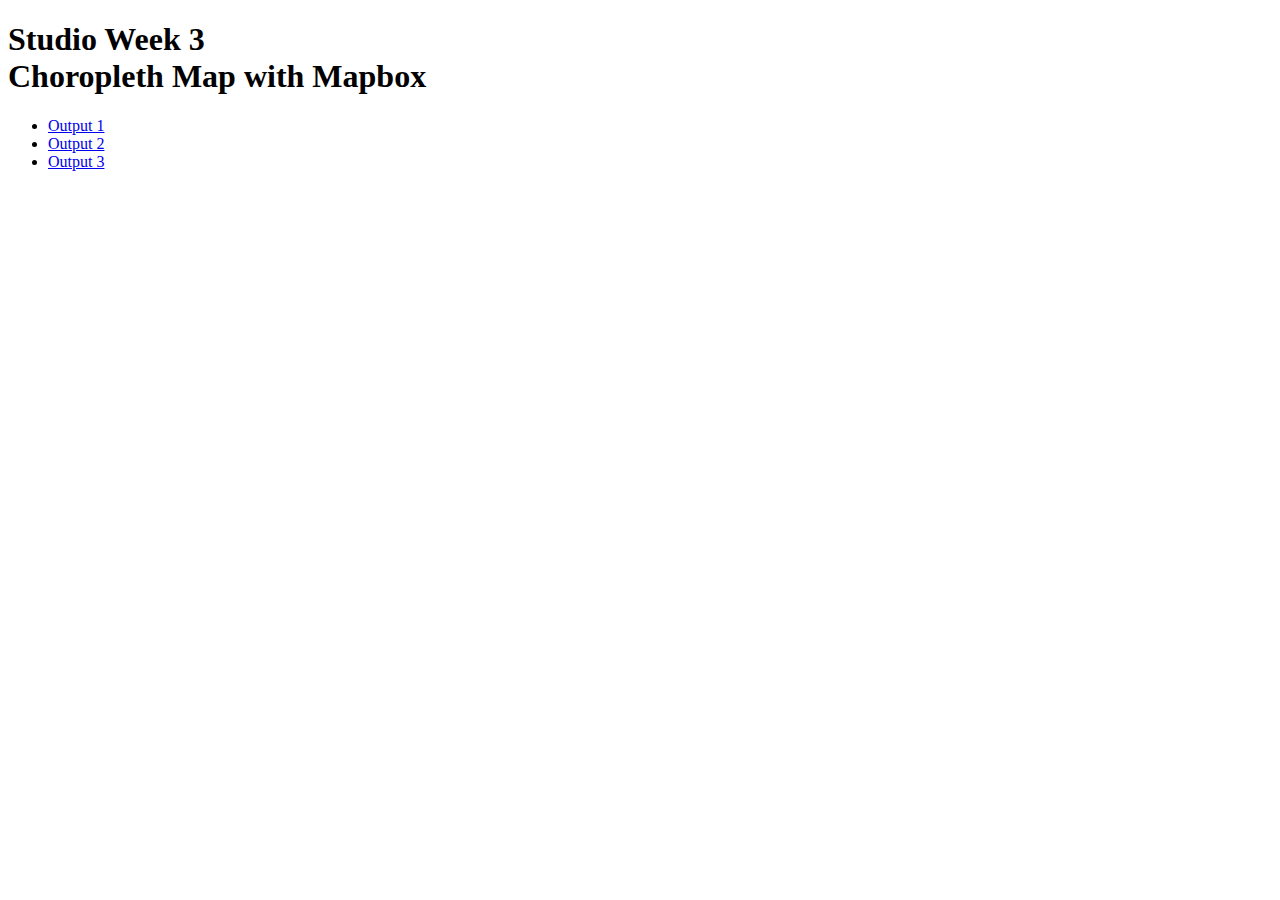
==== index.html @ 1f4c9eaf "Update index.html" ====
<!DOCTYPE html>
<html>

<head>
  <title>Studio Week 3</title>
  <!-- Add Mapbox GL JS JavaScript file -->
  <script>src='https://api.tiles.mapbox.com/mapbox-gl-js/v1.5.0/mapbox-gl.js'</script>
  <!-- Add in the Mapbox GL JS CSS file -->
  <link rel="stylesheet" href="https://api.tiles.mapbox.com/mapbox-gl-js/v1.5.0/mapbox-gl.css">
  <!-- Add CSS styling info for the map -->
  <style type="text/css">
    #mapId {
      top: 200 px;
    }
  </style>
  <!-- Adding styling info for page layout by reading in a CSS file -->
  <link rel="stylesheet" href="styles.css">

</head>

<body>
  <h1>Studio Week 3 <br> Choropleth Map with Mapbox </h1>
  <!-- Add multiple pages to web page-->
  <!-- active class displays the grey box around current page-->
  <ul>
  	<li><a class="active" href="index.html" target="_self">Output 1</a></li>
    <li><a href="mapbox-interaction.html" target="_self">Output 2</a></li>
    <li><a href="mapbox-turfjs.html" target="_self">Output 3</a></li>
  </ul>
  <br>

  <!-- Add a div to give the map somewhere to go -->
  <div id="mapId"></div>

  <script>
    // Add your access token
  mapboxgl.accessToken = 'pk.eyJ1IjoiY29tb3JlaG91c2UxNjIwIiwiYSI6ImNrbGpzdG9zazBudW0ydXBmZDE4Nmx2cHgifQ.mVF4ibqhEiChmb8ShMbehQ';
    // Create a variable called "map" to house your map
  var map = new mapboxgl.Map({
  style: "mapbox://styles/comorehouse1620/cknqj7ux301q317n63g9eirub",
  container: "mapId"
  });
    // Add a legend
  for (i = 0; i < layers.length; i++) {
    var layer = layers[i];
    var color = colors[i];
    var item = document.createElement('div');
    var key = document.createElement('span');
    key.className = 'legend-key';
    key.style.backgroundColor = color;

    var value = document.createElement('span');
    value.innerHTML = layer;
    item.appendChild(key);
    item.appendChild(value);
    legend.appendChild(item);
  }

    // Add the information window
  map.on('mousemove', function(e) {
    var states = map.queryRenderedFeatures(e.point, {
      layers: ['statedata']
    });

    if (states.length > 0) {
      document.getElementById('pd').innerHTML = '<h3><strong>' + states[0].properties.name + '</strong></h3><p><strong><em>' + states[0].properties.density + '</strong> people per square mile</em></p>';
    } else {
      document.getElementById('pd').innerHTML = '<p>Hover over a state!</p>';
    }
  });

  map.fitBounds([[-133.2421875, 16.972741], [-47.63671875, 52.696361]]);
  </script>
</body>

</html>
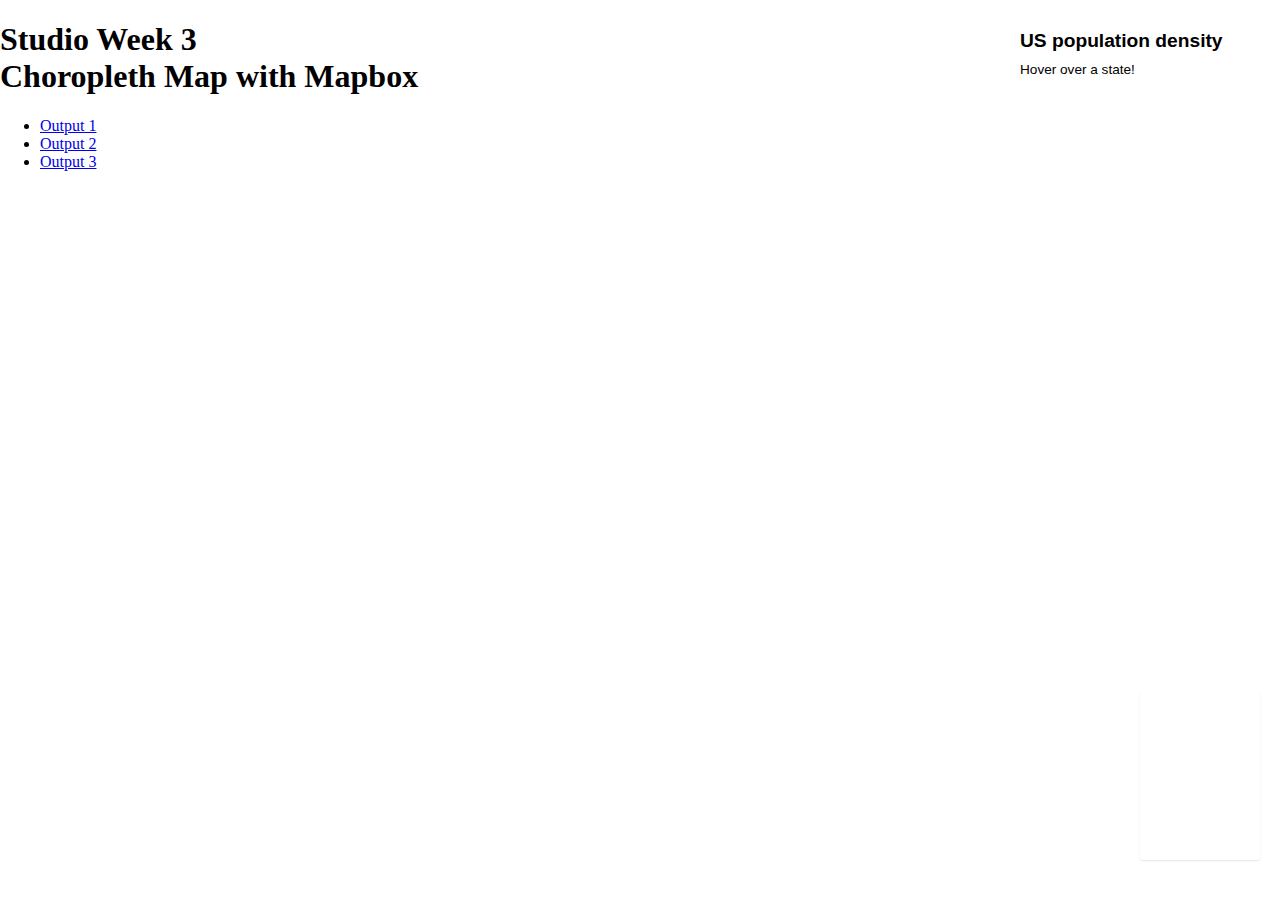
==== commit 38966709: "Update index.html" ====
--- a/index.html
+++ b/index.html
@@ -4,13 +4,78 @@
 <head>
   <title>Studio Week 3</title>
   <!-- Add Mapbox GL JS JavaScript file -->
-  <script>src='https://api.tiles.mapbox.com/mapbox-gl-js/v1.5.0/mapbox-gl.js'</script>
+  <script src='https://api.mapbox.com/mapbox-gl-js/v2.2.0/mapbox-gl.js'></script>
   <!-- Add in the Mapbox GL JS CSS file -->
-  <link rel="stylesheet" href="https://api.tiles.mapbox.com/mapbox-gl-js/v1.5.0/mapbox-gl.css">
+  <link href='https://api.mapbox.com/mapbox-gl-js/v2.2.0/mapbox-gl.css' rel='stylesheet' />
   <!-- Add CSS styling info for the map -->
   <style type="text/css">
-    #mapId {
+    body {
+      margin: 0;
+      padding: 0;
+    }
+
+    h2,
+    h3 {
+      margin: 10px;
+      font-size: 1.2em;
+    }
+
+    h3 {
+      font-size: 1em;
+    }
+
+    p {
+      font-size: 0.85em;
+      margin: 10px;
+      text-align: left;
+    }
+
+/**
+* Create a position for the map
+* on the page */
+    #map {
+      position: absolute;
       top: 200 px;
+      bottom: 0;
+      width: 100%;
+    }
+
+/**
+* Set rules for how the map overlays
+* (information box and legend) will be displayed
+* on the page. */
+    .map-overlay {
+      position: absolute;
+      bottom: 0;
+      right: 0;
+      background: rgba(255, 255, 255, 0.8);
+      margin-right: 20px;
+      font-family: Arial, sans-serif;
+      overflow: auto;
+      border-radius: 3px;
+    }
+    #features {
+      top: 0;
+      height: 100px;
+      margin-top: 20px;
+      width: 250px;
+    }
+
+    #legend {
+      padding: 10px;
+      box-shadow: 0 1px 2px rgba(0, 0, 0, 0.1);
+      line-height: 18px;
+      height: 150px;
+      margin-bottom: 40px;
+      width: 100px;
+    }
+
+    .legend-key {
+      display: inline-block;
+      border-radius: 20%;
+      width: 10px;
+      height: 10px;
+      margin-right: 5px;
     }
   </style>
   <!-- Adding styling info for page layout by reading in a CSS file -->
@@ -30,7 +95,9 @@
   <br>
 
   <!-- Add a div to give the map somewhere to go -->
-  <div id="mapId"></div>
+  <div id="map"></div>
+  <div class='map-overlay' id='features'><h2>US population density</h2><div id='pd'><p>Hover over a state!</p></div></div>
+  <div class='map-overlay' id='legend'></div>
 
   <script>
     // Add your access token
@@ -38,7 +105,7 @@
     // Create a variable called "map" to house your map
   var map = new mapboxgl.Map({
   style: "mapbox://styles/comorehouse1620/cknqj7ux301q317n63g9eirub",
-  container: "mapId"
+  container: "map"
   });
     // Add a legend
   for (i = 0; i < layers.length; i++) {
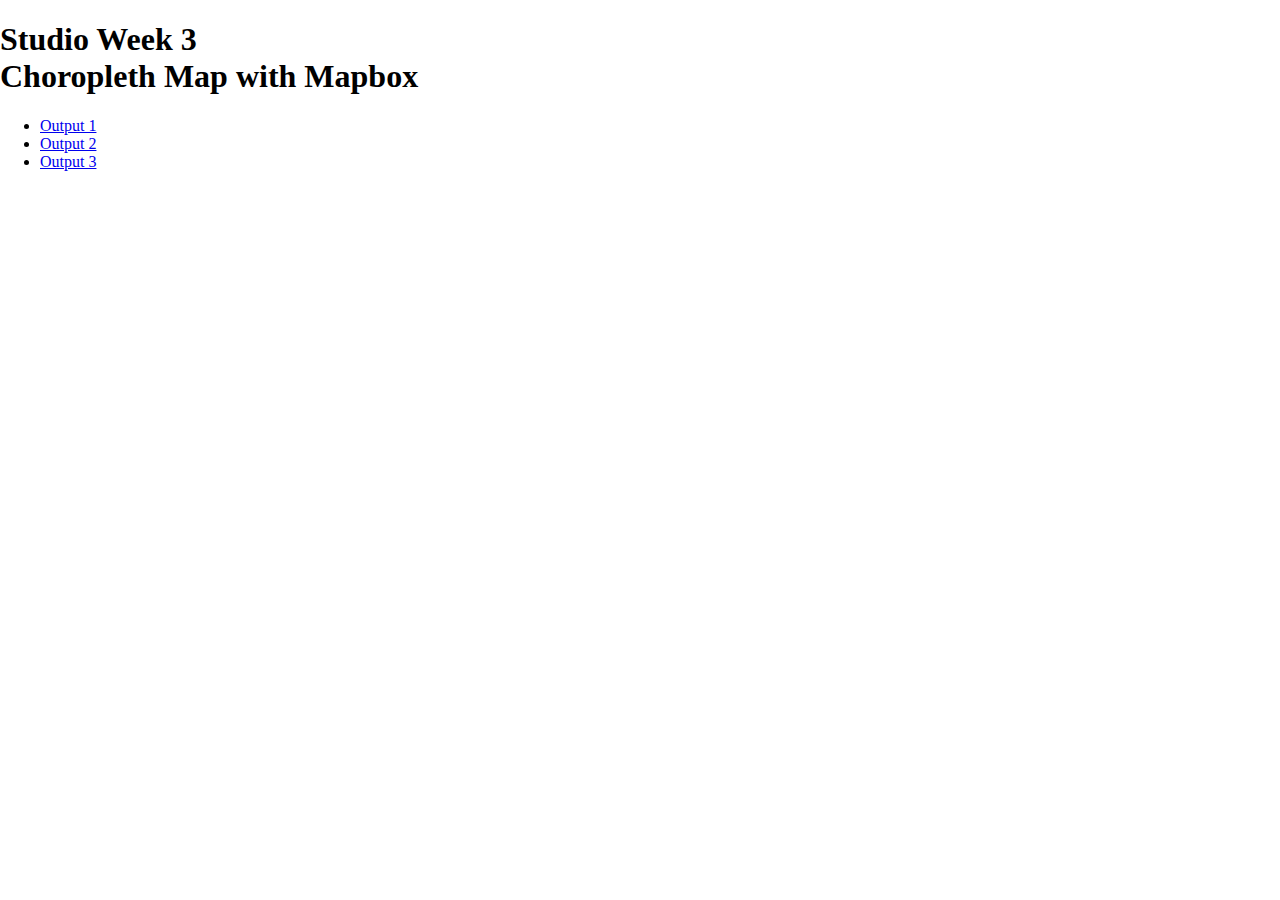
==== commit 83f929b1: "index" ====
--- a/index.html
+++ b/index.html
@@ -95,49 +95,17 @@
   <br>
 
   <!-- Add a div to give the map somewhere to go -->
-  <div id="map"></div>
-  <div class='map-overlay' id='features'><h2>US population density</h2><div id='pd'><p>Hover over a state!</p></div></div>
-  <div class='map-overlay' id='legend'></div>
+    <div id="mapId"></div>
 
-  <script>
+    <script>
     // Add your access token
-  mapboxgl.accessToken = 'pk.eyJ1IjoiY29tb3JlaG91c2UxNjIwIiwiYSI6ImNrbGpzdG9zazBudW0ydXBmZDE4Nmx2cHgifQ.mVF4ibqhEiChmb8ShMbehQ';
+    mapboxgl.accessToken = 'pk.eyJ1IjoiY29tb3JlaG91c2UxNjIwIiwiYSI6ImNrbGpzdG9zazBudW0ydXBmZDE4Nmx2cHgifQ.mVF4ibqhEiChmb8ShMbehQ';
     // Create a variable called "map" to house your map
-  var map = new mapboxgl.Map({
-  style: "mapbox://styles/comorehouse1620/cknqj7ux301q317n63g9eirub",
-  container: "map"
-  });
-    // Add a legend
-  for (i = 0; i < layers.length; i++) {
-    var layer = layers[i];
-    var color = colors[i];
-    var item = document.createElement('div');
-    var key = document.createElement('span');
-    key.className = 'legend-key';
-    key.style.backgroundColor = color;
-
-    var value = document.createElement('span');
-    value.innerHTML = layer;
-    item.appendChild(key);
-    item.appendChild(value);
-    legend.appendChild(item);
-  }
-
-    // Add the information window
-  map.on('mousemove', function(e) {
-    var states = map.queryRenderedFeatures(e.point, {
-      layers: ['statedata']
+    var map = new mapboxgl.Map({
+    container: "mapId",
+    style: "mapbox://styles/comorehouse1620/cknqj7ux301q317n63g9eirub"
     });
-
-    if (states.length > 0) {
-      document.getElementById('pd').innerHTML = '<h3><strong>' + states[0].properties.name + '</strong></h3><p><strong><em>' + states[0].properties.density + '</strong> people per square mile</em></p>';
-    } else {
-      document.getElementById('pd').innerHTML = '<p>Hover over a state!</p>';
-    }
-  });
-
-  map.fitBounds([[-133.2421875, 16.972741], [-47.63671875, 52.696361]]);
-  </script>
+    </script>
 </body>
 
 </html>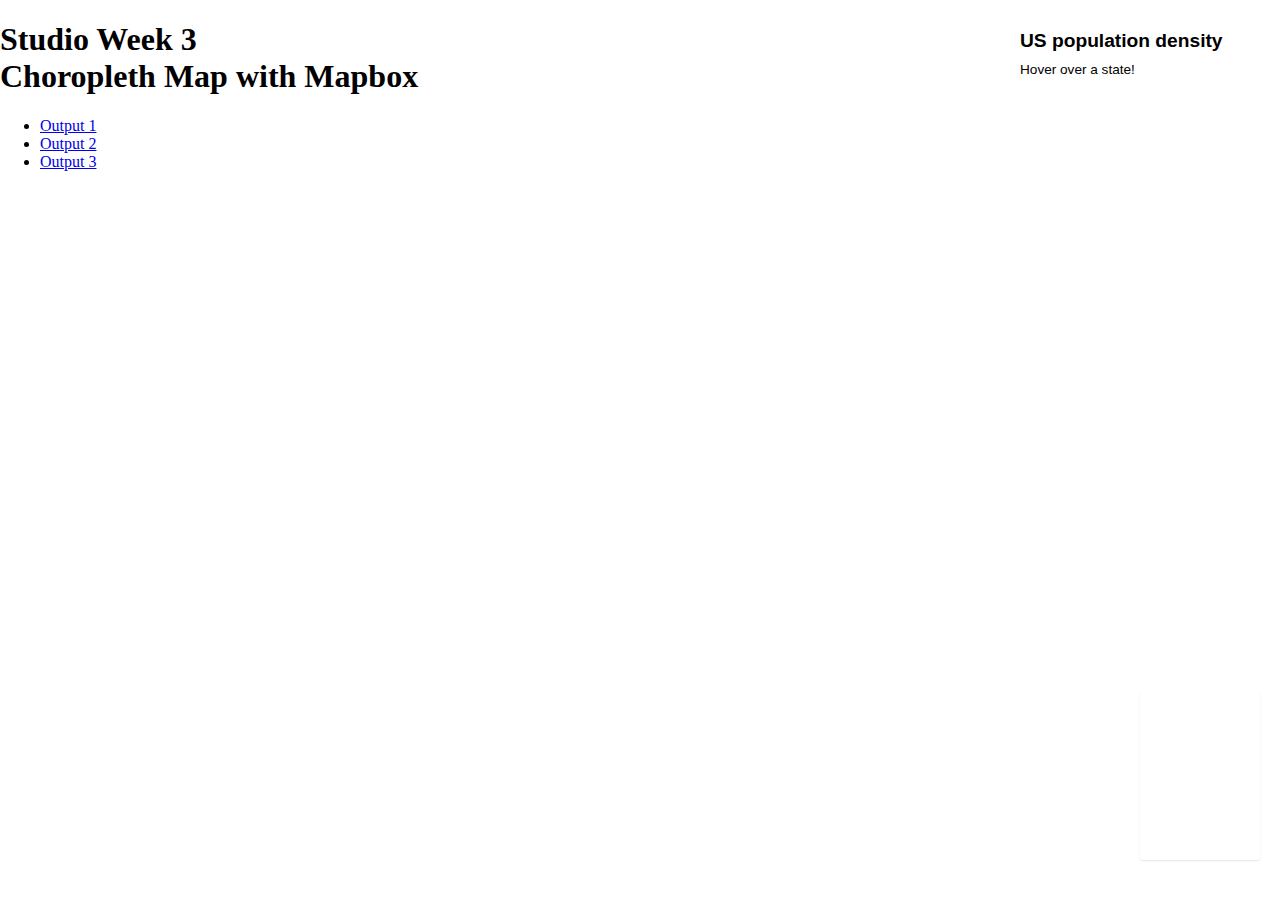
==== commit d5568cd2: "Update index.html" ====
--- a/index.html
+++ b/index.html
@@ -2,13 +2,15 @@
 <html>
 
 <head>
+  <meta charset="utf-8" />
   <title>Studio Week 3</title>
+  <meta name="viewport" content="width=device-width, initial-scale=1" />
   <!-- Add Mapbox GL JS JavaScript file -->
   <script src='https://api.mapbox.com/mapbox-gl-js/v2.2.0/mapbox-gl.js'></script>
   <!-- Add in the Mapbox GL JS CSS file -->
   <link href='https://api.mapbox.com/mapbox-gl-js/v2.2.0/mapbox-gl.css' rel='stylesheet' />
   <!-- Add CSS styling info for the map -->
-  <style type="text/css">
+  <style>
     body {
       margin: 0;
       padding: 0;
@@ -35,7 +37,7 @@
 * on the page */
     #map {
       position: absolute;
-      top: 200 px;
+      top: 200px;
       bottom: 0;
       width: 100%;
     }
@@ -56,7 +58,7 @@
     }
     #features {
       top: 0;
-      height: 100px;
+      height: 200px;
       margin-top: 20px;
       width: 250px;
     }
@@ -95,17 +97,90 @@
   <br>
 
   <!-- Add a div to give the map somewhere to go -->
-    <div id="mapId"></div>
+  <div id='map'></div>
+  <div class='map-overlay' id='features'>
+    <h2>US population density</h2>
+    <div id="pd"><p>Hover over a state!</p></div>
+  </div>
+  <div class='map-overlay' id='legend'></div>
 
-    <script>
+  <script>
     // Add your access token
     mapboxgl.accessToken = 'pk.eyJ1IjoiY29tb3JlaG91c2UxNjIwIiwiYSI6ImNrbGpzdG9zazBudW0ydXBmZDE4Nmx2cHgifQ.mVF4ibqhEiChmb8ShMbehQ';
     // Create a variable called "map" to house your map
     var map = new mapboxgl.Map({
-    container: "mapId",
-    style: "mapbox://styles/comorehouse1620/cknqj7ux301q317n63g9eirub"
+    container: 'map',
+    style: 'mapbox://styles/comorehouse1620/cknqj7ux301q317n63g9eirub'
     });
-    </script>
+    // wait for map to load before adjusting it
+    map.on('load', function () {
+    // make a pointer cursor
+      map.getCanvas().style.cursor = 'default';
+      // set map bounds to the continental US
+      map.fitBounds([
+      [-133.2421875, 16.972741],
+      [-47.63671875, 52.696361]
+      ]);
+
+      // make a pointer cursor
+      map.getCanvas().style.cursor = 'default';
+      // define layer names
+      var layers = [
+      '0-10',
+      '10-20',
+      '20-50',
+      '50-100',
+      '100-200',
+      '200-500',
+      '500-1000',
+      '1000+'
+      ];
+      var colors = [
+      '#FFEDA0',
+      '#FED976',
+      '#FEB24C',
+      '#FD8D3C',
+      '#FC4E2A',
+      '#E31A1C',
+      '#BD0026',
+      '#800026'
+      ];
+
+      // create legend
+      for (i = 0; i < layers.length; i++) {
+      var layer = layers[i];
+      var color = colors[i];
+      var item = document.createElement('div');
+      var key = document.createElement('span');
+      key.className = 'legend-key';
+      key.style.backgroundColor = color;
+      
+      var value = document.createElement('span');
+      value.innerHTML = layer;
+      item.appendChild(key);
+      item.appendChild(value);
+      legend.appendChild(item);
+      }
+
+      // change info window on hover
+      map.on('mousemove', function (e) {
+        var states = map.queryRenderedFeatures(e.point, {
+          layers: ['statedata']
+        });
+      
+      if (states.length > 0) {
+        document.getElementById('pd').innerHTML =
+          '<h3><strong>' +
+          states[0].properties.name +
+          '</strong></h3><p><strong><em>' +
+          states[0].properties.density +
+          '</strong> people per square mile</em></p>';
+      } else {
+        document.getElementById('pd').innerHTML =
+          '<p>Hover over a state!</p>';
+        }
+      });
+    });
+  </script>
 </body>
-
 </html>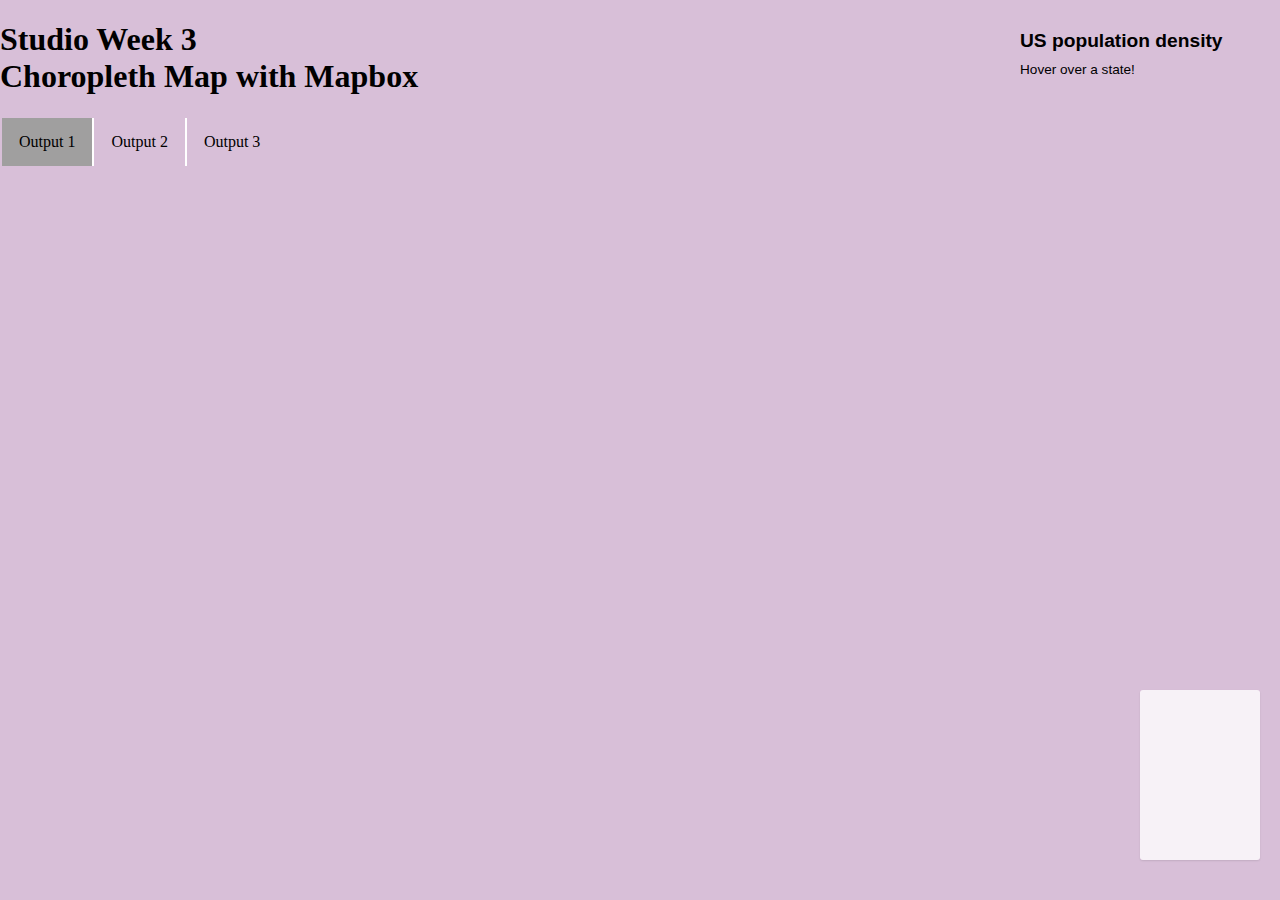
==== commit 25b3b726: "Update index.html" ====
--- a/index.html
+++ b/index.html
@@ -58,9 +58,10 @@
     }
     #features {
       top: 0;
-      height: 200px;
+      height: 150px;
       margin-top: 20px;
       width: 250px;
+      background-color: thistle;
     }
 
     #legend {
--- a/styles.css
+++ b/styles.css
@@ -0,0 +1,39 @@
+
+ul {
+ list-style-type: none;
+ margin: 1px;
+ padding: 1px;
+ overflow: hidden;
+ background-color: thistle;
+}
+
+li {
+ float: left;
+ border-right: 2px solid white;
+}
+
+/* Add a border to all( but not the last) list items */
+li:last-child {
+ border-right: none;
+}
+
+li a {
+ display: block;
+ color: black;
+ text-align: left;
+ padding: 15px 17px;
+ text-decoration: none;
+}
+
+/* Links will change color when hovered over */
+li a:hover {
+ background-color: #a09f9f;
+}
+
+.active {
+ background-color: #a09f9f;
+}
+
+body {
+background-color: thistle;
+}